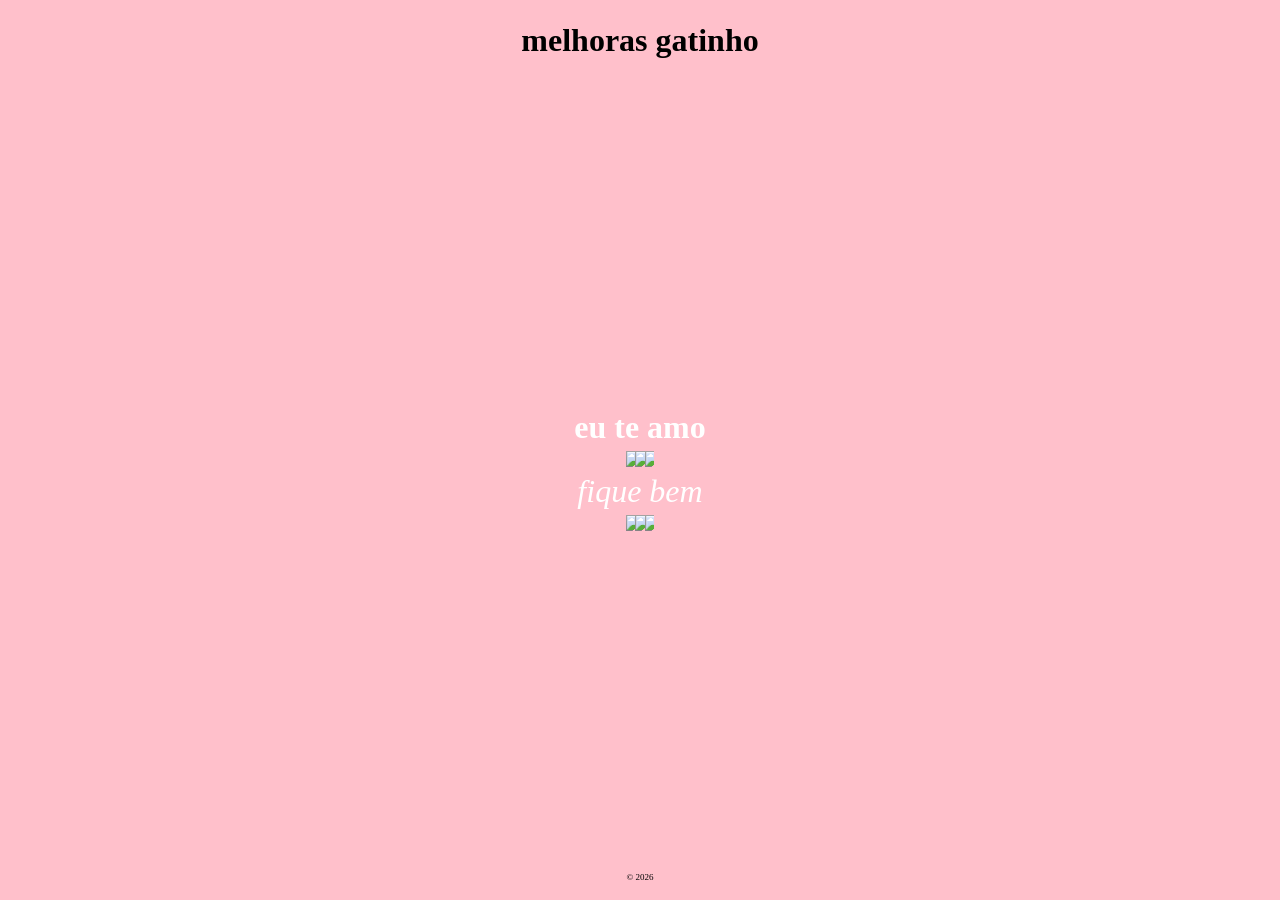
==== index.html @ 5d37d13c "add files via upload" ====
<!DOCTYPE html>
<html lang="pt-br">
<head>
    <meta charset="UTF-8">
    <meta name="viewport" content="width=device-width, initial-scale=1.0">
    <title>MELHORAS JOHN</title>

    <link rel="stylesheet" href="styles.css">
</head>
<body>
    <header>
        <h1>melhoras gatinho</h1>
    </header>

    <main>
        <p><b>eu te amo</b></p>
        <div class="gifbox">
            <img src="assets/cora1.webp" class="gif">
            <img src="assets/cora2.webp" class="gif">
            <img src="assets/cora3.webp" class="gif">
        </div>
        <p><i>fique bem</i></p>
        <div class="gifbox">
            <img src="assets/cora4.webp" class="gif">
            <img src="assets/cora5.webp" class="gif">
            <img src="assets/cora6.webp" class="gif">
        </div>
    </main>

    <footer>
        <p>© 2026</p>
    </footer>
</body>
</html>
---- styles.css ----
* {
  margin: 0;
  padding: 0;
  box-sizing: border-box;
}

body {
  line-height: 1.5;
  min-height: 100vh;
  display: flex;
  flex-direction: column;
  align-items: center;
  background-color: pink;
}

header, main, footer {
  padding: 1rem;
}

main {
    flex: 1;
    width: 100%;
    font-size: xx-large;
    color: white;
    display: flex;
    flex-direction: column;
    align-items: center;
    justify-content: center;
    background-image: url("assets/kisskiss.JPG");
    background-size: cover;
    background-position: center;
    background-repeat: no-repeat;
}

footer {
    font-size: xx-small;
    color: black;
}

.gifbox {
    display: flex;
    flex-direction: row;
    align-items: center;
    justify-content: center;
}

.gif {
    width: 20%;
    height: auto;
}
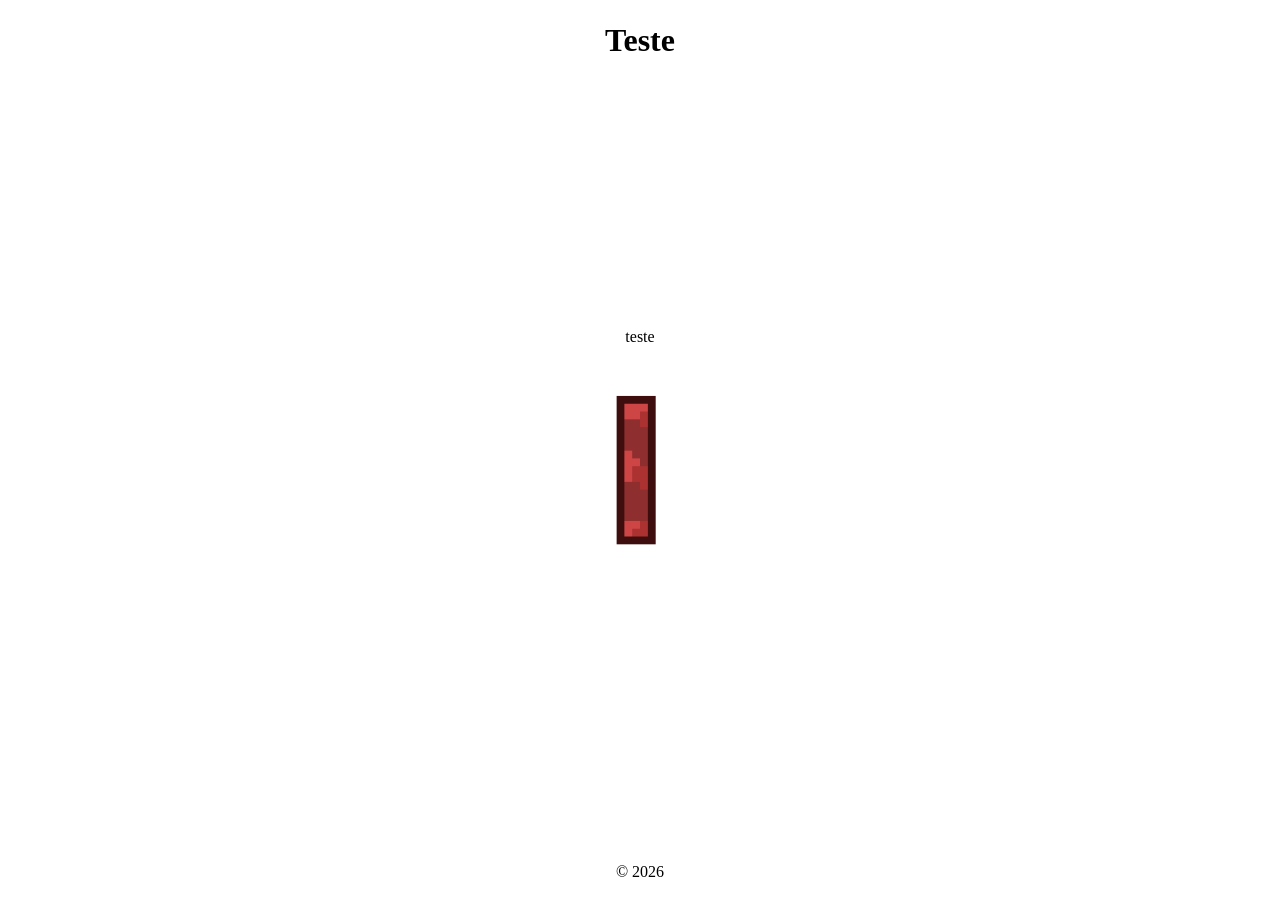
==== commit 2993b333: "test homepage" ====
--- a/index.html
+++ b/index.html
@@ -3,28 +3,19 @@
 <head>
     <meta charset="UTF-8">
     <meta name="viewport" content="width=device-width, initial-scale=1.0">
-    <title>MELHORAS JOHN</title>
+    <title>New Home</title>
 
     <link rel="stylesheet" href="styles.css">
 </head>
+
 <body>
     <header>
-        <h1>melhoras gatinho</h1>
+        <h1>Teste</h1>
     </header>
 
     <main>
-        <p><b>eu te amo</b></p>
-        <div class="gifbox">
-            <img src="assets/cora1.webp" class="gif">
-            <img src="assets/cora2.webp" class="gif">
-            <img src="assets/cora3.webp" class="gif">
-        </div>
-        <p><i>fique bem</i></p>
-        <div class="gifbox">
-            <img src="assets/cora4.webp" class="gif">
-            <img src="assets/cora5.webp" class="gif">
-            <img src="assets/cora6.webp" class="gif">
-        </div>
+        <p>teste</p>
+        <img src="assets/cora1.webp" class="gif">
     </main>
 
     <footer>
--- a/styles.css
+++ b/styles.css
@@ -10,7 +10,6 @@
   display: flex;
   flex-direction: column;
   align-items: center;
-  background-color: pink;
 }
 
 header, main, footer {
@@ -20,28 +19,14 @@
 main {
     flex: 1;
     width: 100%;
-    font-size: xx-large;
-    color: white;
     display: flex;
     flex-direction: column;
     align-items: center;
     justify-content: center;
-    background-image: url("assets/kisskiss.JPG");
+    /*background-image: url("assets/kisskiss.JPG");
     background-size: cover;
     background-position: center;
-    background-repeat: no-repeat;
-}
-
-footer {
-    font-size: xx-small;
-    color: black;
-}
-
-.gifbox {
-    display: flex;
-    flex-direction: row;
-    align-items: center;
-    justify-content: center;
+    background-repeat: no-repeat;*/
 }
 
 .gif {
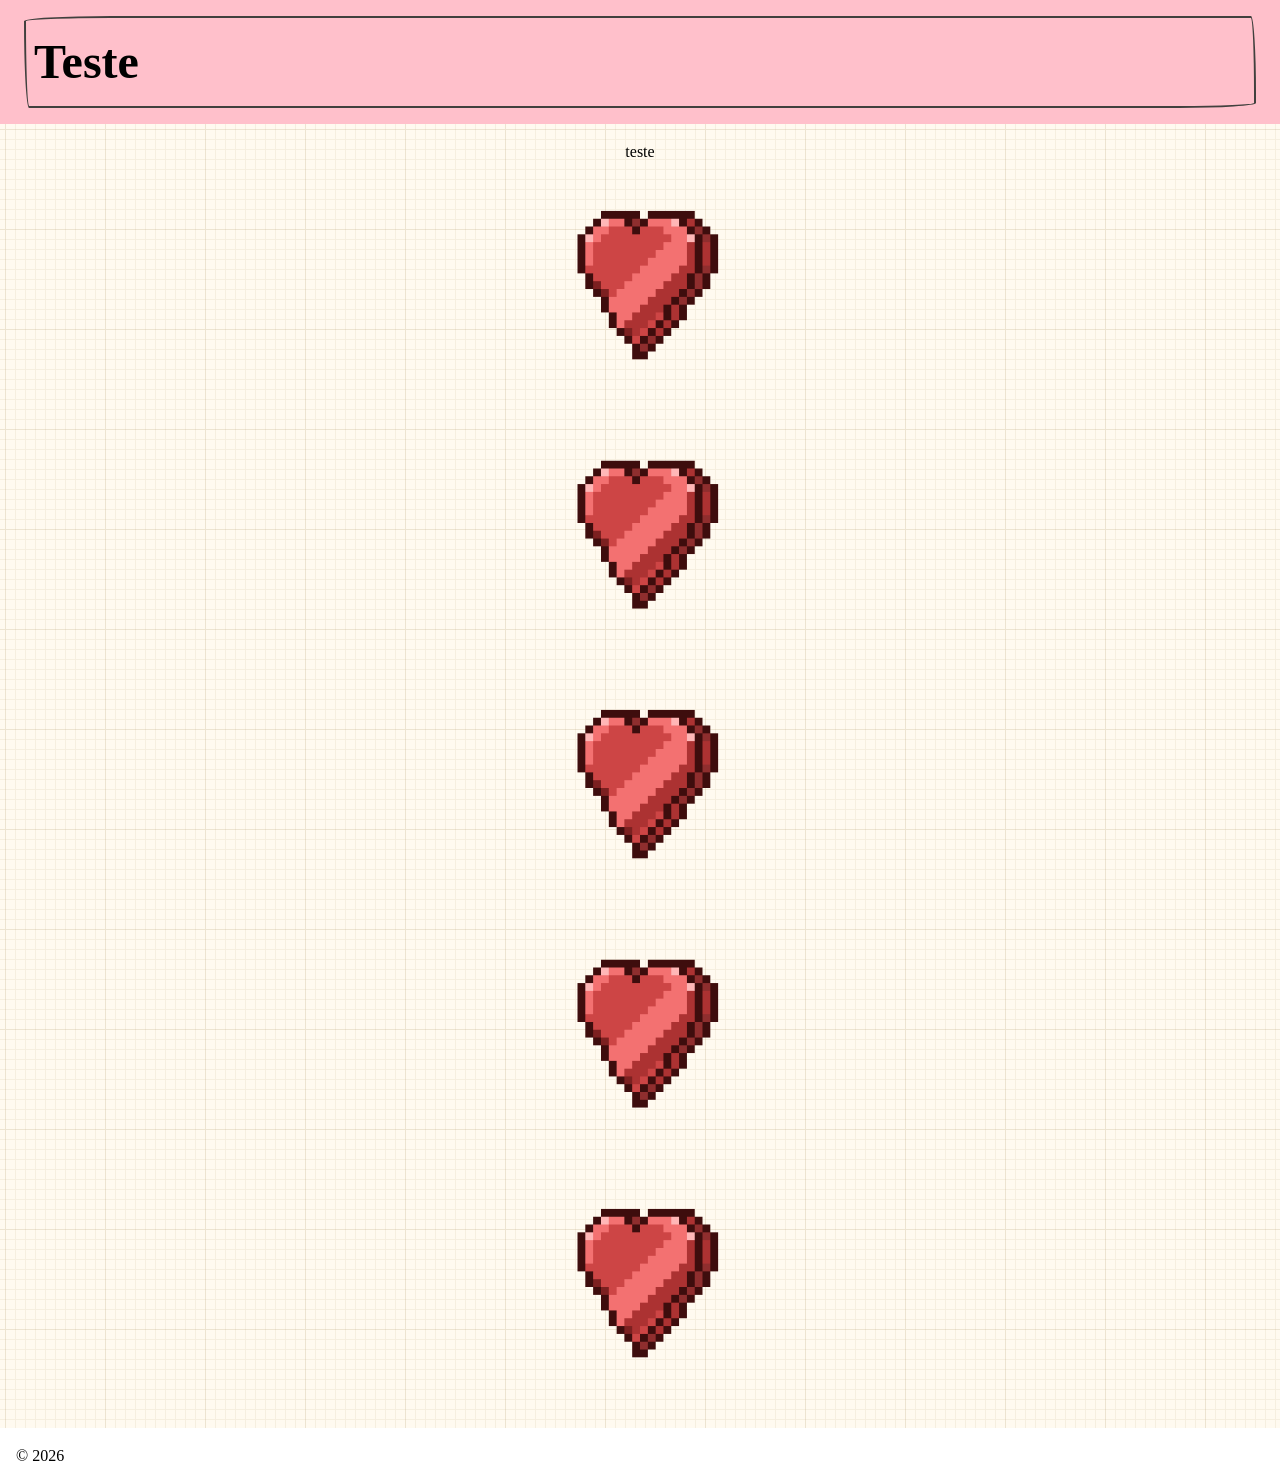
==== commit ca77928a: "brincando com css" ====
--- a/index.html
+++ b/index.html
@@ -10,11 +10,17 @@
 
 <body>
     <header>
-        <h1>Teste</h1>
+        <section class="titles">
+            <h1 class="repeated-header">Teste</h1>
+        </section>
     </header>
 
     <main>
         <p>teste</p>
+        <img src="assets/cora1.webp" class="gif">
+        <img src="assets/cora1.webp" class="gif">
+        <img src="assets/cora1.webp" class="gif">
+        <img src="assets/cora1.webp" class="gif">
         <img src="assets/cora1.webp" class="gif">
     </main>
 
--- a/styles.css
+++ b/styles.css
@@ -14,20 +14,44 @@
 
 header, main, footer {
   padding: 1rem;
+  width: 100%;
+}
+
+header {
+  background-color: pink;
 }
 
 main {
-    flex: 1;
-    width: 100%;
-    display: flex;
-    flex-direction: column;
-    align-items: center;
-    justify-content: center;
-    /*background-image: url("assets/kisskiss.JPG");
-    background-size: cover;
-    background-position: center;
-    background-repeat: no-repeat;*/
+  /*flex: 1;*/
+  display: flex;
+  flex-direction: column;
+  align-items: center;
+  justify-content: center;
+
+  /*background by https://heropatterns.com/*/
+  background-color: #fffaf0;
+  background-image: url("data:image/svg+xml,%3Csvg xmlns='http://www.w3.org/2000/svg' width='100' height='100' viewBox='0 0 100 100'%3E%3Cg fill-rule='evenodd'%3E%3Cg fill='%23c7b591' fill-opacity='0.33'%3E%3Cpath opacity='.5' d='M96 [base64] 0v-9h-9v9h9zm-10 0v-9h-9v9h9zm-10 0v-9h-9v9h9zm-10 0v-9h-9v9h9zm-10 0v-9h-9v9h9zm-10 0v-9h-9v9h9zm-10 0v-9h-9v9h9zm-10 0v-9h-9v9h9zm-9-10h9v-9h-9v9zm10 0h9v-9h-9v9zm10 0h9v-9h-9v9zm10 0h9v-9h-9v9zm10 0h9v-9h-9v9zm10 0h9v-9h-9v9zm10 0h9v-9h-9v9zm10 0h9v-9h-9v9zm9-10v-9h-9v9h9zm-10 0v-9h-9v9h9zm-10 0v-9h-9v9h9zm-10 0v-9h-9v9h9zm-10 0v-9h-9v9h9zm-10 0v-9h-9v9h9zm-10 0v-9h-9v9h9zm-10 0v-9h-9v9h9zm-9-10h9v-9h-9v9zm10 0h9v-9h-9v9zm10 0h9v-9h-9v9zm10 0h9v-9h-9v9zm10 0h9v-9h-9v9zm10 0h9v-9h-9v9zm10 0h9v-9h-9v9zm10 0h9v-9h-9v9zm9-10v-9h-9v9h9zm-10 0v-9h-9v9h9zm-10 0v-9h-9v9h9zm-10 0v-9h-9v9h9zm-10 0v-9h-9v9h9zm-10 0v-9h-9v9h9zm-10 0v-9h-9v9h9zm-10 0v-9h-9v9h9zm-9-10h9v-9h-9v9zm10 0h9v-9h-9v9zm10 0h9v-9h-9v9zm10 0h9v-9h-9v9zm10 0h9v-9h-9v9zm10 0h9v-9h-9v9zm10 0h9v-9h-9v9zm10 0h9v-9h-9v9zm9-10v-9h-9v9h9zm-10 0v-9h-9v9h9zm-10 0v-9h-9v9h9zm-10 0v-9h-9v9h9zm-10 0v-9h-9v9h9zm-10 0v-9h-9v9h9zm-10 0v-9h-9v9h9zm-10 0v-9h-9v9h9zm-9-10h9v-9h-9v9zm10 0h9v-9h-9v9zm10 0h9v-9h-9v9zm10 0h9v-9h-9v9zm10 0h9v-9h-9v9zm10 0h9v-9h-9v9zm10 0h9v-9h-9v9zm10 0h9v-9h-9v9z'/%3E%3Cpath d='M6 5V0H5v5H0v1h5v94h1V6h94V5H6z'/%3E%3C/g%3E%3C/g%3E%3C/svg%3E");
+  background-repeat: repeat;
 }
+
+h1 {
+  background:transparent;
+  padding:0.5rem 0.5rem;
+  margin:0 0.5rem;
+  font-size:3rem;
+
+  border: solid 2px #41403E;
+
+  border-top-left-radius: 255px 15px;
+  border-top-right-radius: 15px 225px;
+  border-bottom-right-radius: 225px 15px;
+  border-bottom-left-radius:15px 255px;
+}
+
+h1:hover{
+   box-shadow:2px 8px 4px -6px hsla(0,0%,0%,.3);
+}
+
 
 .gif {
     width: 20%;
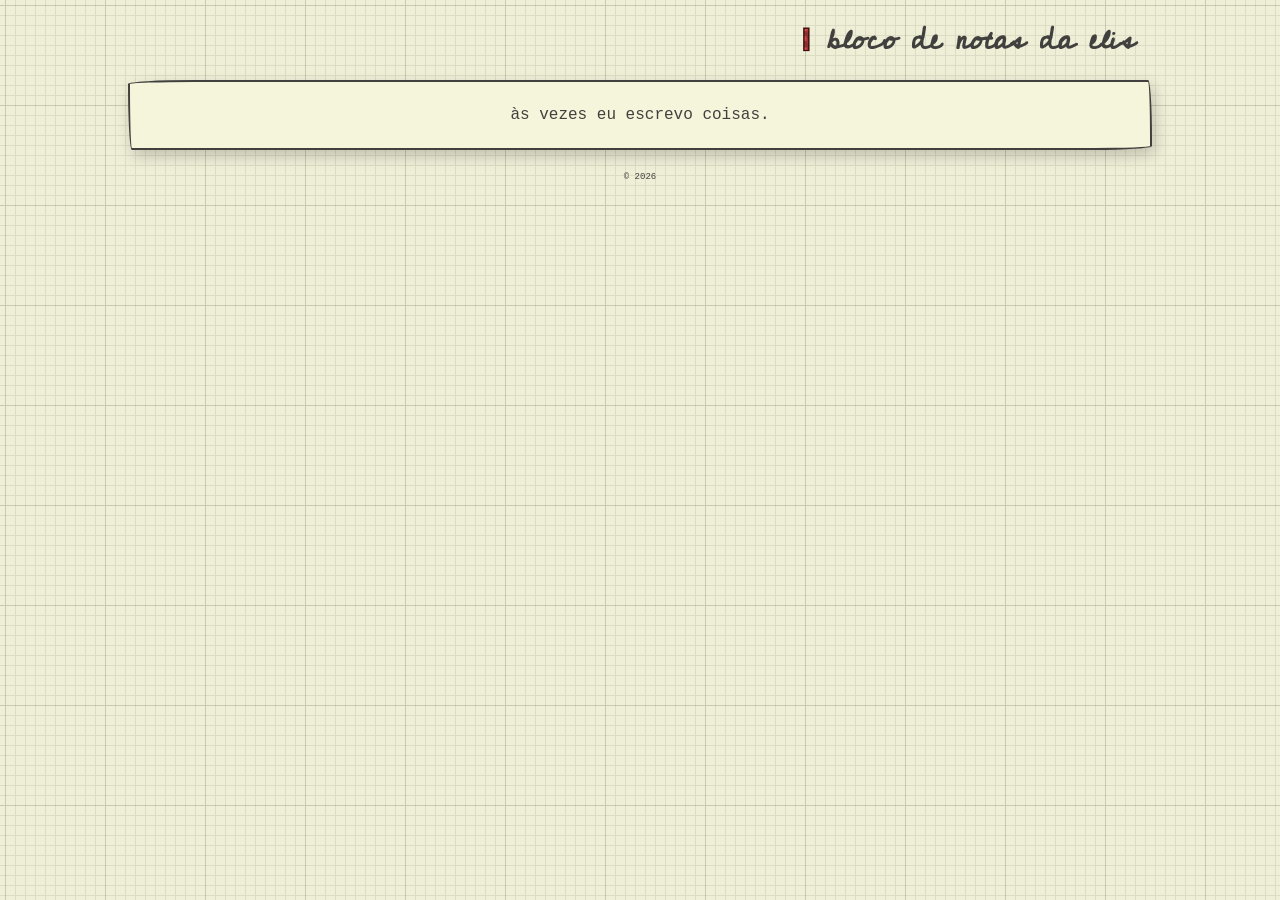
==== commit 2acbfa91: "design inicial" ====
--- a/index.html
+++ b/index.html
@@ -4,24 +4,22 @@
     <meta charset="UTF-8">
     <meta name="viewport" content="width=device-width, initial-scale=1.0">
     <title>New Home</title>
-
     <link rel="stylesheet" href="styles.css">
+    <link rel="preconnect" href="https://fonts.googleapis.com">
+    <link rel="preconnect" href="https://fonts.gstatic.com" crossorigin>
+    <link href="https://fonts.googleapis.com/css2?family=Cedarville+Cursive&display=swap" rel="stylesheet">
 </head>
 
 <body>
     <header>
-        <section class="titles">
-            <h1 class="repeated-header">Teste</h1>
-        </section>
+        <img src="assets/cora1.webp" class="gif">
+        <h1>bloco de notas da elis</h1>
     </header>
 
     <main>
-        <p>teste</p>
-        <img src="assets/cora1.webp" class="gif">
-        <img src="assets/cora1.webp" class="gif">
-        <img src="assets/cora1.webp" class="gif">
-        <img src="assets/cora1.webp" class="gif">
-        <img src="assets/cora1.webp" class="gif">
+        <p>às vezes eu escrevo coisas.</p>
+        <!--<p>In 1863, during the American Civil War, Union Army forces captured Little Rock, Arkansas.The defeated Confederates then withdrew to Camden, Arkansas, which was along the Ouachita River. Towards the end of the year, Confederate General E. Kirby Smith ordered a series of forts built around Camden, in hopes of deterring a Union assault.[1] Brigadier General Alexander T. Hawthorn, a pre-war resident of the area, was tasked with planning the defenses, although he lacked experience in military engineering.[2] Slave labor and hundreds of soldiers were used to build the positions.[3] In all, between January and April 1864, five positions were constructed. They are generally referred to as forts but, according to historian William L. Shea, are more accurately termed redoubts due to their smaller size.[4]One of these redoubts was Redoubt E. It has been known by the name of Fort Southerland, although Shea states that the accuracy of this identification is questionable,[5] and historian Mark K. Christ notes that local sources suggest that Redoubt D was known as Fort Southerland and Redoubt E's true name was Fort Diamond.[3] Redoubt E was constructed south of Camden and was intended to guard against a Union crossing of the Ouachita from south of town,[6] although this possibility was considered to be unlikely. The position covered the Bradley Ferry Road, which connected Camden with Confederate-occupied Monticello and Warren.[5] It was more than 1 mile (1.6 km) southeast of the other redoubts, and was constructed on a hilltop in what Shea refers to as "splendid isolation".[5] Made of earth and generally oval-shaped, its sides measured roughly 2,000, 1,000, 2,000, and 500 feet (610, 300, 610, and 150 m).[6] It could hold three cannons, although the other four redoubts could emplace more.[7] The position was also defended by a ditch.[6] The area was mostly cleared of trees during the 1864 periods of work, but as of 1993 there were several trees at the site, which contributed to erosion prevention.[6]Camden ExpeditionIn early 1864, Union Major General Frederick Steele learned about the Confederate fortifications at Camden, and when beginning the Camden Expedition in March decided to veer to the west and move through Arkadelphia instead to avoid the positions at Camden. Steele had intentions of attacking the Confederate-held city of Shreveport, Louisiana. To respond to the Union offensive, Confederate Major General Sterling Price moved his troops out of Camden to confront Steele. After the Battle of Prairie D'Ane, Steele decided that supply problems would prevent him from taking Shreveport, and decided to capture Camden instead; his men reached it on April 15.[8] The city's defenses were not occupied at this time,[9] as Price had moved his men towards Washington, where both he and Smith expected the Union attack to strike.[10] Upon reaching Camden, the Union troops found that the Confederate positions were not particularly strong: the five redoubts were too small, too far apart, and were not connected by trenches. In places, the field of fire of the positions was limited by incomplete clearing, and enemy troops could advance under the cover of forests.[11]While Steele's command occupied Camden, Union supply trains were captured in the battles of Poison Spring and Marks' Mills, and Confederate forces feinted against Camden.[12] Steele decided that the defenses of Camden needed improvements and, beginning on April 23,[13] had his men construct trenches[12] and rifle pits. The Union forces withdrew on April 26,[3] as they were running out of food and Steele had learned that the Red River campaign had ended in a Union defeat.[14] The Confederates re-occupied Camden and did further work on the fortifications, including building the Camden Water Battery.[3] A line of trenches connecting the redoubts was completed in late 1864.[15] The post-occupation Confederate work may have been done simply to keep idle troops busy.[16]</p>
+    -->
     </main>
 
     <footer>
--- a/styles.css
+++ b/styles.css
@@ -10,50 +10,61 @@
   display: flex;
   flex-direction: column;
   align-items: center;
+  font-family: 'Courier New', Courier, monospace;
+  color: #41403E;
+  background-color: #efefd8;
+  background-image: url("data:image/svg+xml,%3Csvg xmlns='http://www.w3.org/2000/svg' width='100' height='100' viewBox='0 0 100 100'%3E%3Cg fill-rule='evenodd'%3E%3Cg fill='%238e8e71' fill-opacity='0.39'%3E%3Cpath opacity='.5' d='M96 [base64] 0v-9h-9v9h9zm-10 0v-9h-9v9h9zm-10 0v-9h-9v9h9zm-10 0v-9h-9v9h9zm-10 0v-9h-9v9h9zm-10 0v-9h-9v9h9zm-10 0v-9h-9v9h9zm-10 0v-9h-9v9h9zm-9-10h9v-9h-9v9zm10 0h9v-9h-9v9zm10 0h9v-9h-9v9zm10 0h9v-9h-9v9zm10 0h9v-9h-9v9zm10 0h9v-9h-9v9zm10 0h9v-9h-9v9zm10 0h9v-9h-9v9zm9-10v-9h-9v9h9zm-10 0v-9h-9v9h9zm-10 0v-9h-9v9h9zm-10 0v-9h-9v9h9zm-10 0v-9h-9v9h9zm-10 0v-9h-9v9h9zm-10 0v-9h-9v9h9zm-10 0v-9h-9v9h9zm-9-10h9v-9h-9v9zm10 0h9v-9h-9v9zm10 0h9v-9h-9v9zm10 0h9v-9h-9v9zm10 0h9v-9h-9v9zm10 0h9v-9h-9v9zm10 0h9v-9h-9v9zm10 0h9v-9h-9v9zm9-10v-9h-9v9h9zm-10 0v-9h-9v9h9zm-10 0v-9h-9v9h9zm-10 0v-9h-9v9h9zm-10 0v-9h-9v9h9zm-10 0v-9h-9v9h9zm-10 0v-9h-9v9h9zm-10 0v-9h-9v9h9zm-9-10h9v-9h-9v9zm10 0h9v-9h-9v9zm10 0h9v-9h-9v9zm10 0h9v-9h-9v9zm10 0h9v-9h-9v9zm10 0h9v-9h-9v9zm10 0h9v-9h-9v9zm10 0h9v-9h-9v9zm9-10v-9h-9v9h9zm-10 0v-9h-9v9h9zm-10 0v-9h-9v9h9zm-10 0v-9h-9v9h9zm-10 0v-9h-9v9h9zm-10 0v-9h-9v9h9zm-10 0v-9h-9v9h9zm-10 0v-9h-9v9h9zm-9-10h9v-9h-9v9zm10 0h9v-9h-9v9zm10 0h9v-9h-9v9zm10 0h9v-9h-9v9zm10 0h9v-9h-9v9zm10 0h9v-9h-9v9zm10 0h9v-9h-9v9zm10 0h9v-9h-9v9z'/%3E%3Cpath d='M6 5V0H5v5H0v1h5v94h1V6h94V5H6z'/%3E%3C/g%3E%3C/g%3E%3C/svg%3E");
 }
 
 header, main, footer {
   padding: 1rem;
-  width: 100%;
 }
 
 header {
-  background-color: pink;
+  width: 80%;
+  display: flex;
+  align-items: center;
+  justify-content: right;
+  font-family: "Cedarville Cursive", cursive;
+  font-style: normal;
+  font-weight: 400;
+  font-size: 1rem;
+
+  .gif {
+  width: 4%;
+  height: auto;
+  }
 }
 
 main {
-  /*flex: 1;*/
+  flex: 0;
+  width: 80%;
   display: flex;
   flex-direction: column;
   align-items: center;
-  justify-content: center;
-
-  /*background by https://heropatterns.com/*/
-  background-color: #fffaf0;
-  background-image: url("data:image/svg+xml,%3Csvg xmlns='http://www.w3.org/2000/svg' width='100' height='100' viewBox='0 0 100 100'%3E%3Cg fill-rule='evenodd'%3E%3Cg fill='%23c7b591' fill-opacity='0.33'%3E%3Cpath opacity='.5' d='M96 [base64] 0v-9h-9v9h9zm-10 0v-9h-9v9h9zm-10 0v-9h-9v9h9zm-10 0v-9h-9v9h9zm-10 0v-9h-9v9h9zm-10 0v-9h-9v9h9zm-10 0v-9h-9v9h9zm-10 0v-9h-9v9h9zm-9-10h9v-9h-9v9zm10 0h9v-9h-9v9zm10 0h9v-9h-9v9zm10 0h9v-9h-9v9zm10 0h9v-9h-9v9zm10 0h9v-9h-9v9zm10 0h9v-9h-9v9zm10 0h9v-9h-9v9zm9-10v-9h-9v9h9zm-10 0v-9h-9v9h9zm-10 0v-9h-9v9h9zm-10 0v-9h-9v9h9zm-10 0v-9h-9v9h9zm-10 0v-9h-9v9h9zm-10 0v-9h-9v9h9zm-10 0v-9h-9v9h9zm-9-10h9v-9h-9v9zm10 0h9v-9h-9v9zm10 0h9v-9h-9v9zm10 0h9v-9h-9v9zm10 0h9v-9h-9v9zm10 0h9v-9h-9v9zm10 0h9v-9h-9v9zm10 0h9v-9h-9v9zm9-10v-9h-9v9h9zm-10 0v-9h-9v9h9zm-10 0v-9h-9v9h9zm-10 0v-9h-9v9h9zm-10 0v-9h-9v9h9zm-10 0v-9h-9v9h9zm-10 0v-9h-9v9h9zm-10 0v-9h-9v9h9zm-9-10h9v-9h-9v9zm10 0h9v-9h-9v9zm10 0h9v-9h-9v9zm10 0h9v-9h-9v9zm10 0h9v-9h-9v9zm10 0h9v-9h-9v9zm10 0h9v-9h-9v9zm10 0h9v-9h-9v9zm9-10v-9h-9v9h9zm-10 0v-9h-9v9h9zm-10 0v-9h-9v9h9zm-10 0v-9h-9v9h9zm-10 0v-9h-9v9h9zm-10 0v-9h-9v9h9zm-10 0v-9h-9v9h9zm-10 0v-9h-9v9h9zm-9-10h9v-9h-9v9zm10 0h9v-9h-9v9zm10 0h9v-9h-9v9zm10 0h9v-9h-9v9zm10 0h9v-9h-9v9zm10 0h9v-9h-9v9zm10 0h9v-9h-9v9zm10 0h9v-9h-9v9z'/%3E%3Cpath d='M6 5V0H5v5H0v1h5v94h1V6h94V5H6z'/%3E%3C/g%3E%3C/g%3E%3C/svg%3E");
-  background-repeat: repeat;
-}
-
-h1 {
-  background:transparent;
-  padding:0.5rem 0.5rem;
-  margin:0 0.5rem;
-  font-size:3rem;
-
-  border: solid 2px #41403E;
-
+  justify-content: top;
+  font-size: 1rem;
+  background-color: #f5f5dc;
+  background-size: cover;
+  background-position: center;
+  background-repeat: no-repeat;
   border-top-left-radius: 255px 15px;
   border-top-right-radius: 15px 225px;
   border-bottom-right-radius: 225px 15px;
   border-bottom-left-radius:15px 255px;
+  border:solid 2px #41403E;
+  box-shadow: 3px 6px 15px rgba(0, 0, 0, 0.2);
 }
 
-h1:hover{
-   box-shadow:2px 8px 4px -6px hsla(0,0%,0%,.3);
+footer {
+  width: 80%;
+  display: flex;
+  align-items: center;
+  justify-content: center;
+  font-size: xx-small;
 }
 
-
-.gif {
-    width: 20%;
-    height: auto;
+p {
+  text-align: justify;
+  margin: 5px auto;
 }
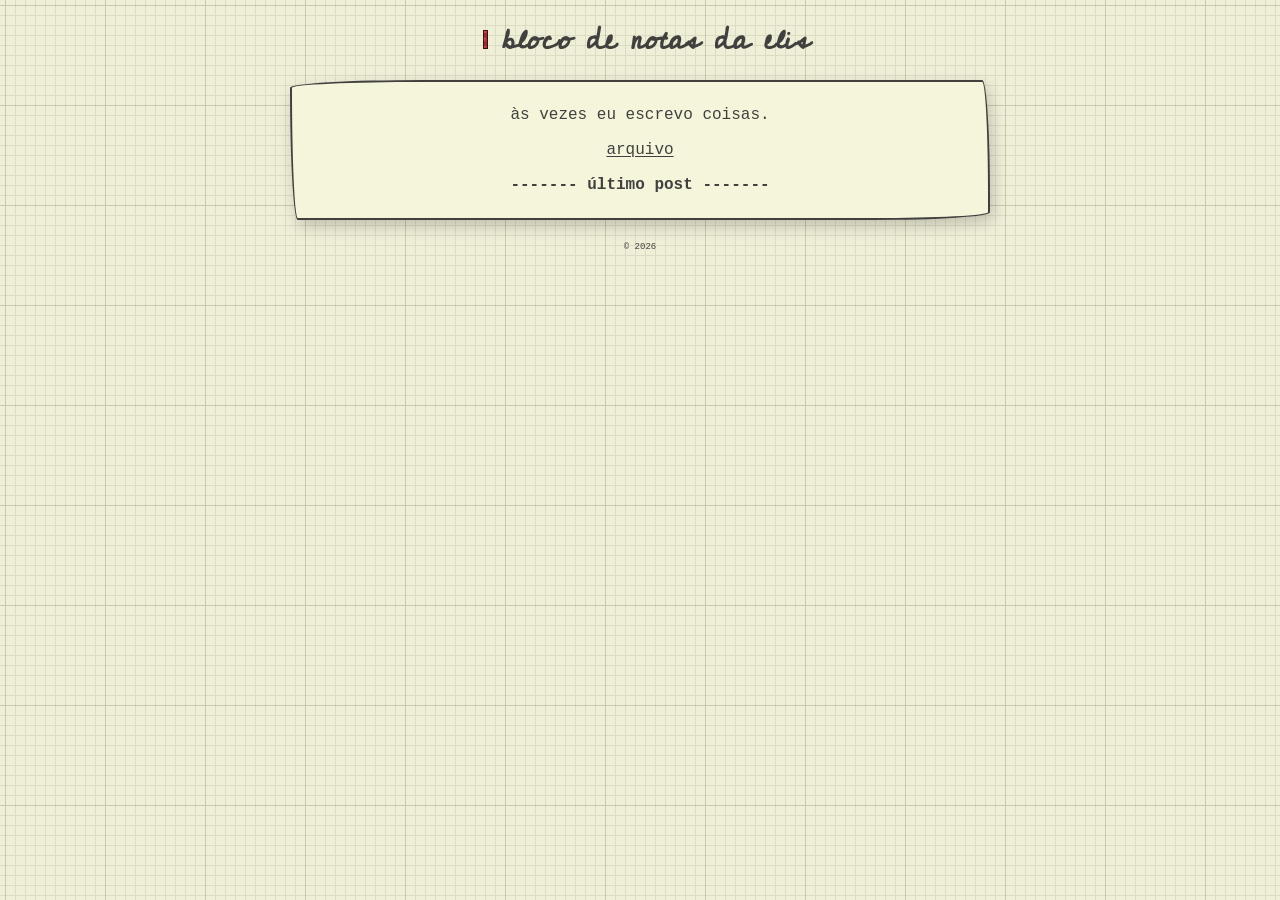
==== commit a9a2af3c: "update layout" ====
--- a/index.html
+++ b/index.html
@@ -18,8 +18,8 @@
 
     <main>
         <p>às vezes eu escrevo coisas.</p>
-        <!--<p>In 1863, during the American Civil War, Union Army forces captured Little Rock, Arkansas.The defeated Confederates then withdrew to Camden, Arkansas, which was along the Ouachita River. Towards the end of the year, Confederate General E. Kirby Smith ordered a series of forts built around Camden, in hopes of deterring a Union assault.[1] Brigadier General Alexander T. Hawthorn, a pre-war resident of the area, was tasked with planning the defenses, although he lacked experience in military engineering.[2] Slave labor and hundreds of soldiers were used to build the positions.[3] In all, between January and April 1864, five positions were constructed. They are generally referred to as forts but, according to historian William L. Shea, are more accurately termed redoubts due to their smaller size.[4]One of these redoubts was Redoubt E. It has been known by the name of Fort Southerland, although Shea states that the accuracy of this identification is questionable,[5] and historian Mark K. Christ notes that local sources suggest that Redoubt D was known as Fort Southerland and Redoubt E's true name was Fort Diamond.[3] Redoubt E was constructed south of Camden and was intended to guard against a Union crossing of the Ouachita from south of town,[6] although this possibility was considered to be unlikely. The position covered the Bradley Ferry Road, which connected Camden with Confederate-occupied Monticello and Warren.[5] It was more than 1 mile (1.6 km) southeast of the other redoubts, and was constructed on a hilltop in what Shea refers to as "splendid isolation".[5] Made of earth and generally oval-shaped, its sides measured roughly 2,000, 1,000, 2,000, and 500 feet (610, 300, 610, and 150 m).[6] It could hold three cannons, although the other four redoubts could emplace more.[7] The position was also defended by a ditch.[6] The area was mostly cleared of trees during the 1864 periods of work, but as of 1993 there were several trees at the site, which contributed to erosion prevention.[6]Camden ExpeditionIn early 1864, Union Major General Frederick Steele learned about the Confederate fortifications at Camden, and when beginning the Camden Expedition in March decided to veer to the west and move through Arkadelphia instead to avoid the positions at Camden. Steele had intentions of attacking the Confederate-held city of Shreveport, Louisiana. To respond to the Union offensive, Confederate Major General Sterling Price moved his troops out of Camden to confront Steele. After the Battle of Prairie D'Ane, Steele decided that supply problems would prevent him from taking Shreveport, and decided to capture Camden instead; his men reached it on April 15.[8] The city's defenses were not occupied at this time,[9] as Price had moved his men towards Washington, where both he and Smith expected the Union attack to strike.[10] Upon reaching Camden, the Union troops found that the Confederate positions were not particularly strong: the five redoubts were too small, too far apart, and were not connected by trenches. In places, the field of fire of the positions was limited by incomplete clearing, and enemy troops could advance under the cover of forests.[11]While Steele's command occupied Camden, Union supply trains were captured in the battles of Poison Spring and Marks' Mills, and Confederate forces feinted against Camden.[12] Steele decided that the defenses of Camden needed improvements and, beginning on April 23,[13] had his men construct trenches[12] and rifle pits. The Union forces withdrew on April 26,[3] as they were running out of food and Steele had learned that the Red River campaign had ended in a Union defeat.[14] The Confederates re-occupied Camden and did further work on the fortifications, including building the Camden Water Battery.[3] A line of trenches connecting the redoubts was completed in late 1864.[15] The post-occupation Confederate work may have been done simply to keep idle troops busy.[16]</p>
-    -->
+        <a class="button" href="assets/cora1.webp">arquivo</a>
+        <h2>------- último post -------</h2>
     </main>
 
     <footer>
--- a/styles.css
+++ b/styles.css
@@ -21,33 +21,30 @@
 }
 
 header {
-  width: 80%;
+  width: 100%;
   display: flex;
   align-items: center;
-  justify-content: right;
+  justify-content: center;
   font-family: "Cedarville Cursive", cursive;
   font-style: normal;
   font-weight: 400;
   font-size: 1rem;
 
   .gif {
-  width: 4%;
-  height: auto;
+  height: 2rem;
   }
 }
 
 main {
   flex: 0;
-  width: 80%;
+  width: 95%;
+  max-width: 700px;
   display: flex;
   flex-direction: column;
   align-items: center;
   justify-content: top;
   font-size: 1rem;
   background-color: #f5f5dc;
-  background-size: cover;
-  background-position: center;
-  background-repeat: no-repeat;
   border-top-left-radius: 255px 15px;
   border-top-right-radius: 15px 225px;
   border-bottom-right-radius: 225px 15px;
@@ -57,7 +54,7 @@
 }
 
 footer {
-  width: 80%;
+  width: 100%;
   display: flex;
   align-items: center;
   justify-content: center;
@@ -67,4 +64,25 @@
 p {
   text-align: justify;
   margin: 5px auto;
-}+}
+
+h2 {
+  margin: 5px auto;
+  font-size: 1rem;
+  font-weight: bold;
+}
+
+.button {
+  color: #41403E;
+  text-underline-offset: 2px;
+  transition: all 0.2s ease-in-out;
+  cursor: pointer;
+  padding: 6px;
+}
+
+.button:hover {
+  box-shadow: 2px 2px 8px rgba(0, 0, 0, 0.2);
+  background-color: #41403e81;
+  color: #f5f5dc;
+  text-decoration: none;
+}
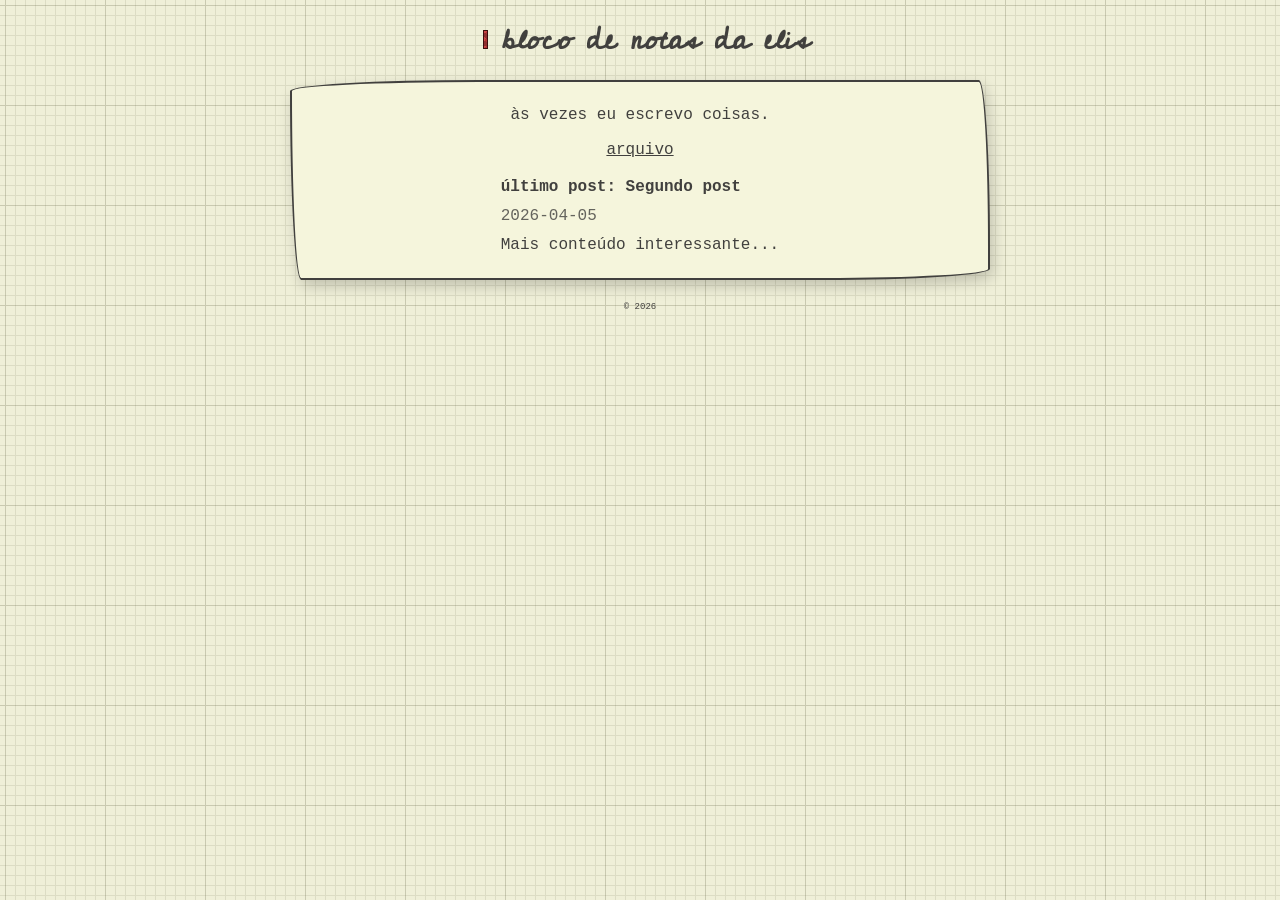
==== commit eec0ef2a: "fix layout, add latest post" ====
--- a/index.html
+++ b/index.html
@@ -18,9 +18,14 @@
 
     <main>
         <p>às vezes eu escrevo coisas.</p>
-        <a class="button" href="assets/cora1.webp">arquivo</a>
-        <h2>------- último post -------</h2>
+        <a class="button" href="archive.html">arquivo</a>
+        <div class="latest-post">
+            <h2 class="post-title"></h2>
+            <p class="post-date"></p>
+            <article class="post-content"></article>
+        </div>
     </main>
+    <script src="scripts/latest.js"></script>
 
     <footer>
         <p>© 2026</p>
--- a/styles.css
+++ b/styles.css
@@ -29,10 +29,10 @@
   font-style: normal;
   font-weight: 400;
   font-size: 1rem;
+}
 
-  .gif {
+.gif {
   height: 2rem;
-  }
 }
 
 main {
@@ -72,12 +72,20 @@
   font-weight: bold;
 }
 
+.post-date {
+  opacity: 0.8;
+}
+
 .button {
+  display: flex;
+  flex-direction: row;
+  justify-content: space-between;
+  align-items: center;
+
   color: #41403E;
-  text-underline-offset: 2px;
-  transition: all 0.2s ease-in-out;
   cursor: pointer;
   padding: 6px;
+  margin-bottom: 2px;
 }
 
 .button:hover {
@@ -86,3 +94,12 @@
   color: #f5f5dc;
   text-decoration: none;
 }
+
+.button .post-title {
+  margin-right: 1rem;
+  font-weight: bold;
+}
+
+.button .post-date {
+  margin-left: 1rem;
+}
